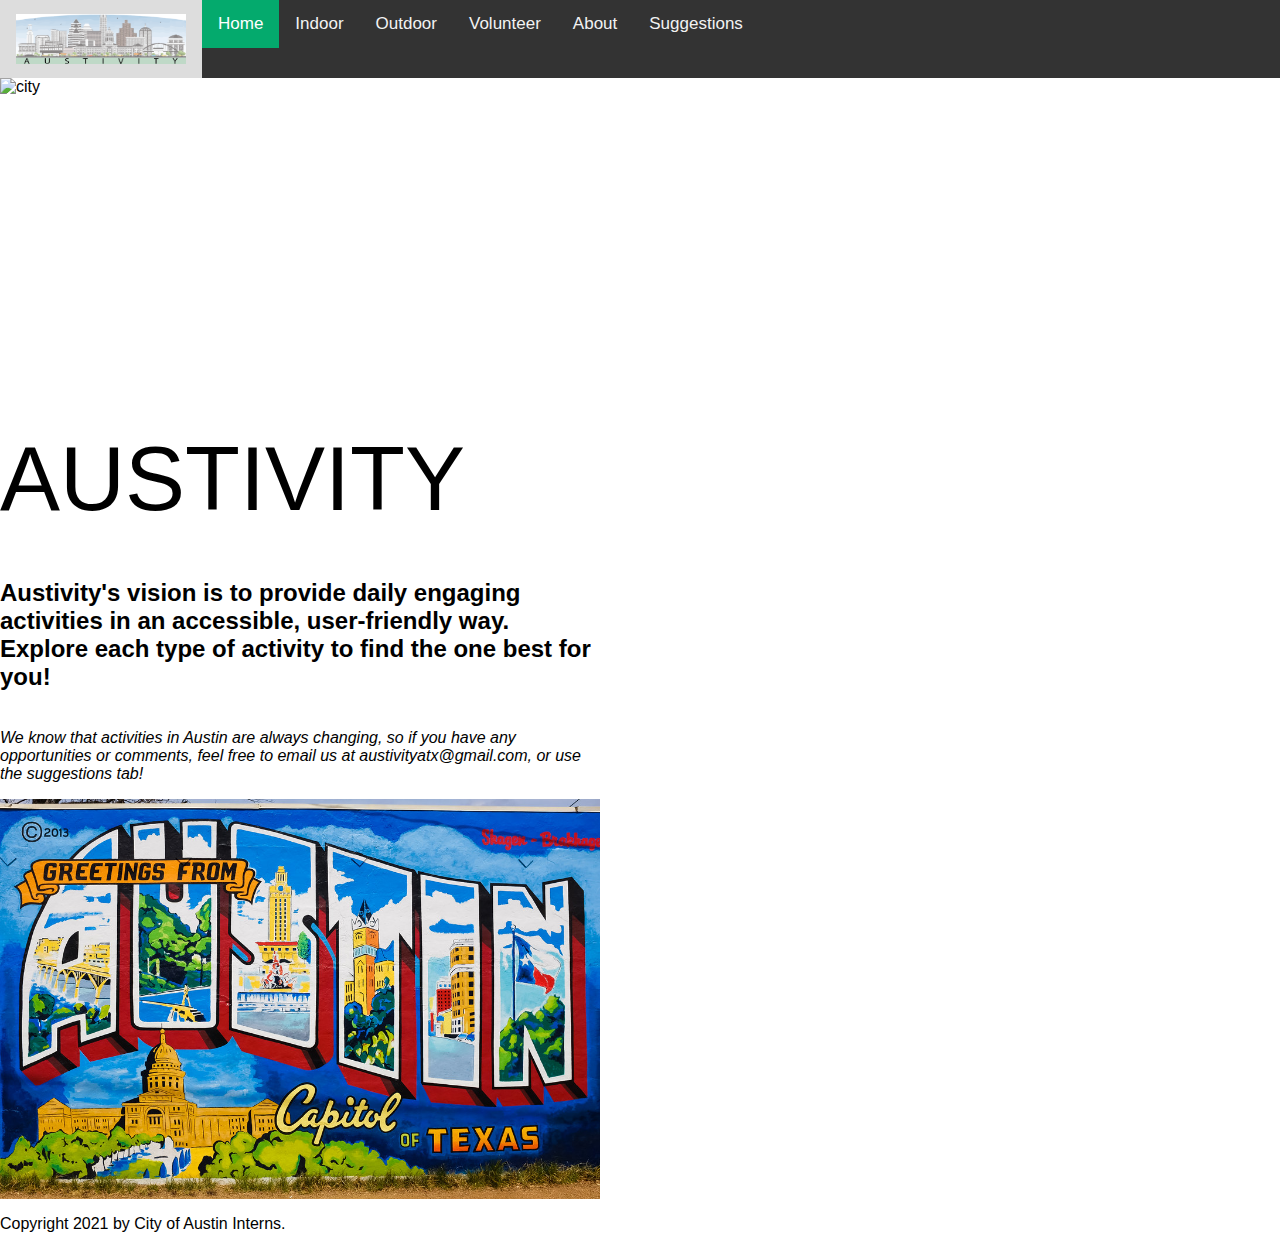
==== index.html @ f4ac5527 "Update index.html" ====
<!DOCTYPE html>
<html>
<head>
<meta charset="UTF-8">
<meta name="viewport" content="width=device-width, initial-scale=1">
<link rel="stylesheet" href="https://www.w3schools.com/w3css/3/w3.css">
<title>Austivity</title>
<style>
body {
  margin: 0;
  font-family: Arial, Helvetica, sans-serif;
}

.topnav {
  overflow: hidden;
  background-color: #333;
}
  

img {
  display: block;
  margin-left: auto;
  margin-right: auto;
}

.topnav a {
  float: left;
  display: block;
  color: #f2f2f2;
  text-align: center;
  padding: 14px 16px;
  text-decoration: none;
  font-size: 17px;
}

.topnav a:hover {
  background-color: #ddd;
  color: black;
}

.topnav a.active {
  background-color: #04AA6D;
  color: white;
}

.topnav .icon {
  display: none;
}

@media screen and (max-width: 600px) {
  .topnav a:not(:first-child) {display: none;}
  .topnav a.icon {
    float: right;
    display: block;
  }
}

@media screen and (max-width: 600px) {
  .topnav.responsive {position: relative;}
  .topnav.responsive .icon {
    position: absolute;
    right: 0;
    top: 0;
  }
  .topnav.responsive a {
    float: none;
    display: block;
    text-align: left;
  }
}
</style>
  </head>
<body>
    
<div class="topnav" id="myTopnav">
  <!img class="logo-img" src="logo.png" width="130" height="130" ALT="align box">
    <!nav>
  <a href="index.html">
    <img class="img-responsive2" src="logo.png" width="170" height="50" alt="Austivity">
  </a>
  <a href="#home" class="active">Home</a>
  <a href="/austivity.github.io/indoor.html">Indoor</a>
  <a href="/austivity.github.io/outdoor.html">Outdoor</a>
  <a href="/austivity.github.io/volunteer.html">Volunteer</a>
  <a href="/austivity.github.io/AboutUs.html">About</a>
  <a href="https://docs.google.com/forms/d/e/1FAIpQLSf5n_QkH8Ctv1Bi9bSmT6envfAFa6dE_iMMKRIg3lrt011pfw/viewform?usp=sf_link" target="_blank" rel="noopener noreferrer">Suggestions</a>
  <a href="javascript:void(0);" class="icon" onclick="myFunction()">
    <i class="fa fa-bars"></i>
  </a>
      <!/nav>
</div>
    
<section>
  <!"width:65%" "height=100%">
  <img class="cityview" src="cityview.jpg" alt="city" style="width:100%;min-height:350px;max-height:600px;">
  <img class="cityview" src="cityview2.jpg" alt="city" style="width:100%;min-height:350px;max-height:600px;">
  <img class="cityview" src="city1.jpg" alt="city" style="width:100%;min-height:350px;max-height:600px;">
  <img class="cityview" src="city2.jpg" alt="city" style="width:100%;min-height:350px;max-height:600px;">
  
  <!img class="cityview" src="cityview.jpg" style="width:65%" class="center">
  <!img class="cityview" src="cityview2.jpg" style="width:65%" class="center">
  <!img class="cityview" src="city1.jpg" style="width:65%" class="center">
  <!img class="cityview" src="city2.jpg" style="width:65%" class="center">
  
  <div class="w3-display-middle w3-center">
    <span class="w3-text-white" style="font-size:90px">AUSTIVITY</span>
  </div>
</section>
  
<section class="w3-container w3-center w3-content" style="max-width:600px">
    <h2 class="w3-wide"><br>Austivity's vision is to provide daily engaging activities in an accessible, user-friendly way. Explore each type of activity to find the one best for you!</h2>
    <p class="w3-opacity"><i><br>We know that activities in Austin are always changing, so if you have any opportunities or comments, feel free to email us at austivityatx@gmail.com, or use the suggestions tab!</i></p>
    <img src="AustinMural.jpeg" alt="AustinMural" style="width:100%">    
    <!--p class="w3-justify">Here as well</p-->
</section>
<!--section class="w3-container w3-content w3-center" style="max-width:600px">
    <p class="w3-justify">Also here</p>
</section>
<footer class="w3-container w3-padding-64 w3-center w3-black w3-large">
    <p class="w3-medium">
        Powered by <a href="https://www.w3schools.com/w3css/default.asp" target="_blank">w3.css</a>
    </p>
</footer-->
  <footer class="w3-center w3-black w3-padding-16">
  <!--p>Powered by <a href="https://www.w3schools.com/w3css/default.asp" title="W3.CSS" target="_blank">w3.css</a></p-->
  <p>Copyright 2021 by City of Austin Interns.</p>
</footer>
<script>
    var myIndex = 0;
    carousel();

    function carousel() {
        var i;
        var x = document.getElementsByClassName("cityview");
        for (i = 0; i < x.length; i++) {
        x[i].style.display = "none";
    }
    myIndex++;
    if (myIndex > x.length) {myIndex = 1}
    x[myIndex-1].style.display = "block";
    setTimeout(carousel, 3000);
}
</script>

</body>
</html>
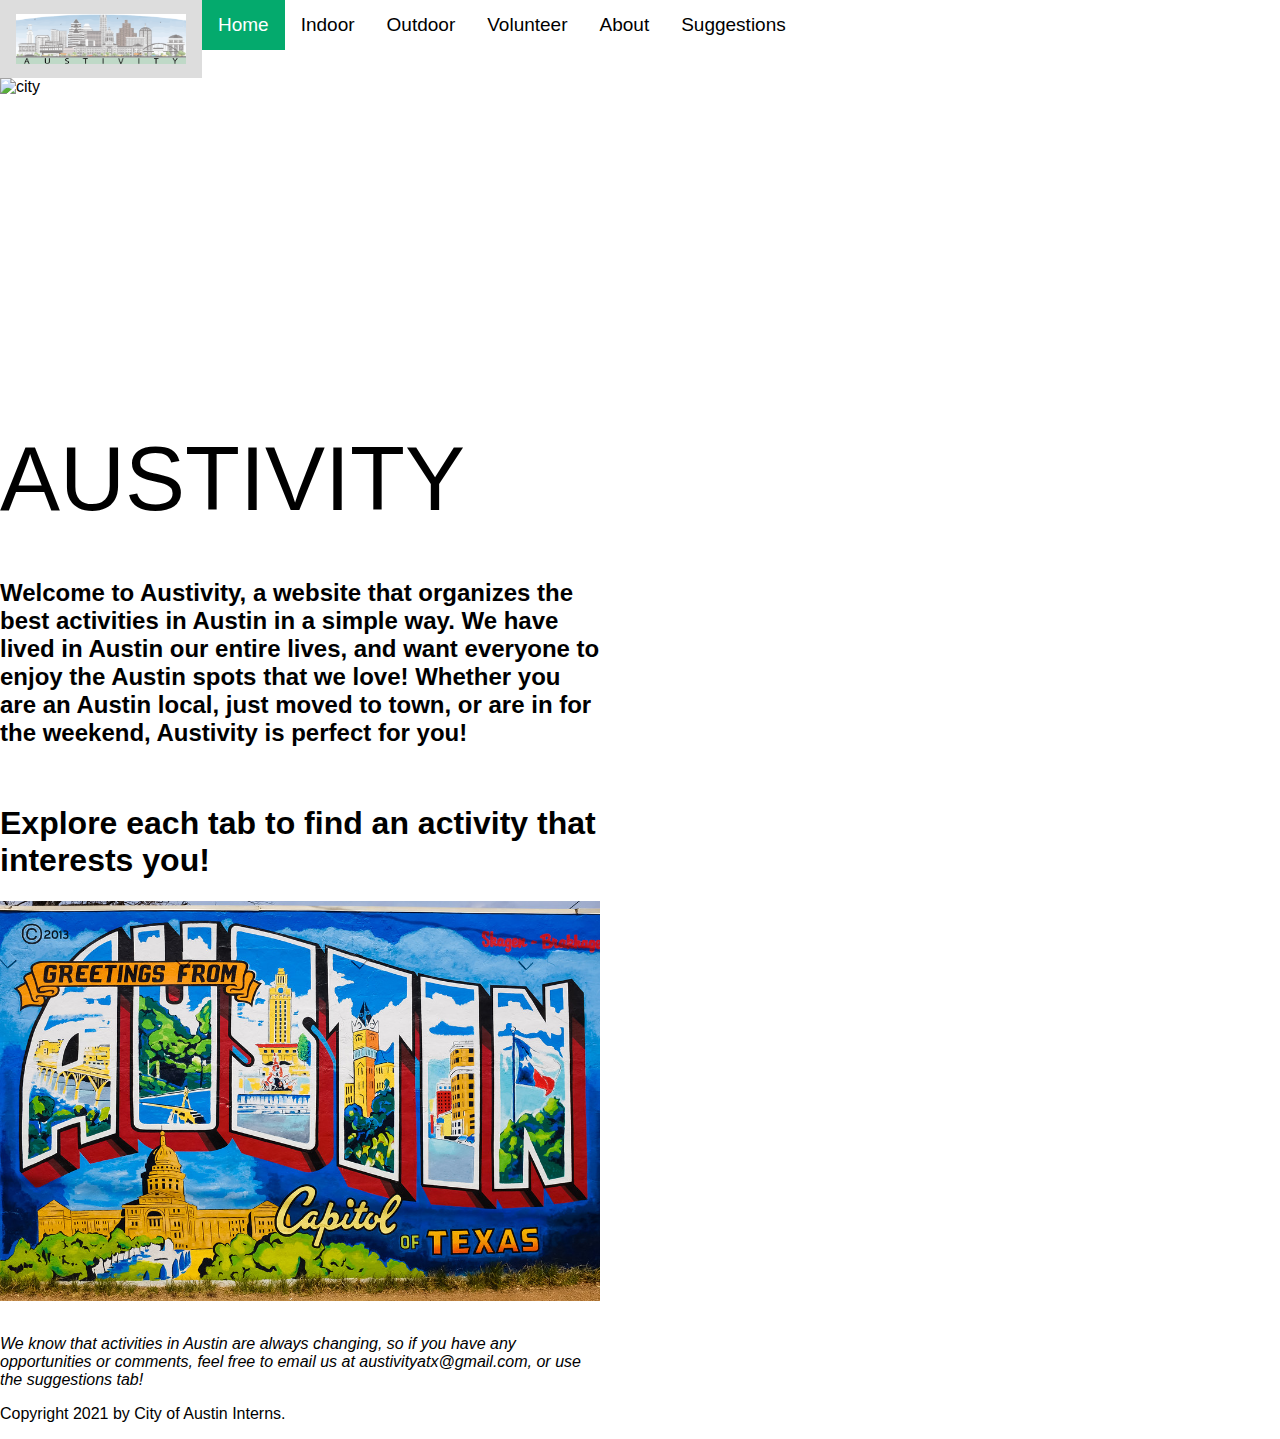
==== commit 91e346de: "Create index.html" ====
--- a/index.html
+++ b/index.html
@@ -13,7 +13,7 @@
 
 .topnav {
   overflow: hidden;
-  background-color: #333;
+  background-color: #ffffff;
 }
   
 
@@ -26,11 +26,11 @@
 .topnav a {
   float: left;
   display: block;
-  color: #f2f2f2;
+  color: #000000;
   text-align: center;
   padding: 14px 16px;
   text-decoration: none;
-  font-size: 17px;
+  font-size: 19px;
 }
 
 .topnav a:hover {
@@ -108,10 +108,11 @@
 </section>
   
 <section class="w3-container w3-center w3-content" style="max-width:600px">
-    <h2 class="w3-wide"><br>Austivity's vision is to provide daily engaging activities in an accessible, user-friendly way. Explore each type of activity to find the one best for you!</h2>
-    <p class="w3-opacity"><i><br>We know that activities in Austin are always changing, so if you have any opportunities or comments, feel free to email us at austivityatx@gmail.com, or use the suggestions tab!</i></p>
-    <img src="AustinMural.jpeg" alt="AustinMural" style="width:100%">    
-    <!--p class="w3-justify">Here as well</p-->
+    <h2 class="w3-wide"><br>Welcome to Austivity, a website that organizes the best activities in Austin in a simple way. We have lived in Austin our entire lives, and want everyone to enjoy the Austin spots that we love! Whether you are an Austin local, just moved to town, or are in for the weekend, Austivity is perfect for you!</h2>
+  <h1 class="w3-wide"><br>Explore each tab to find an activity that interests you!</h1>
+    <img src="AustinMural.jpeg" alt="AustinMural" style="width:100%">
+    <p class="w3-opacity"><i><br>We know that activities in Austin are always changing, so if you have any opportunities or comments, feel free to email us at austivityatx@gmail.com, or use the suggestions tab!</i></p>    
+  <!--p class="w3-justify">Here as well</p-->
 </section>
 <!--section class="w3-container w3-content w3-center" style="max-width:600px">
     <p class="w3-justify">Also here</p>
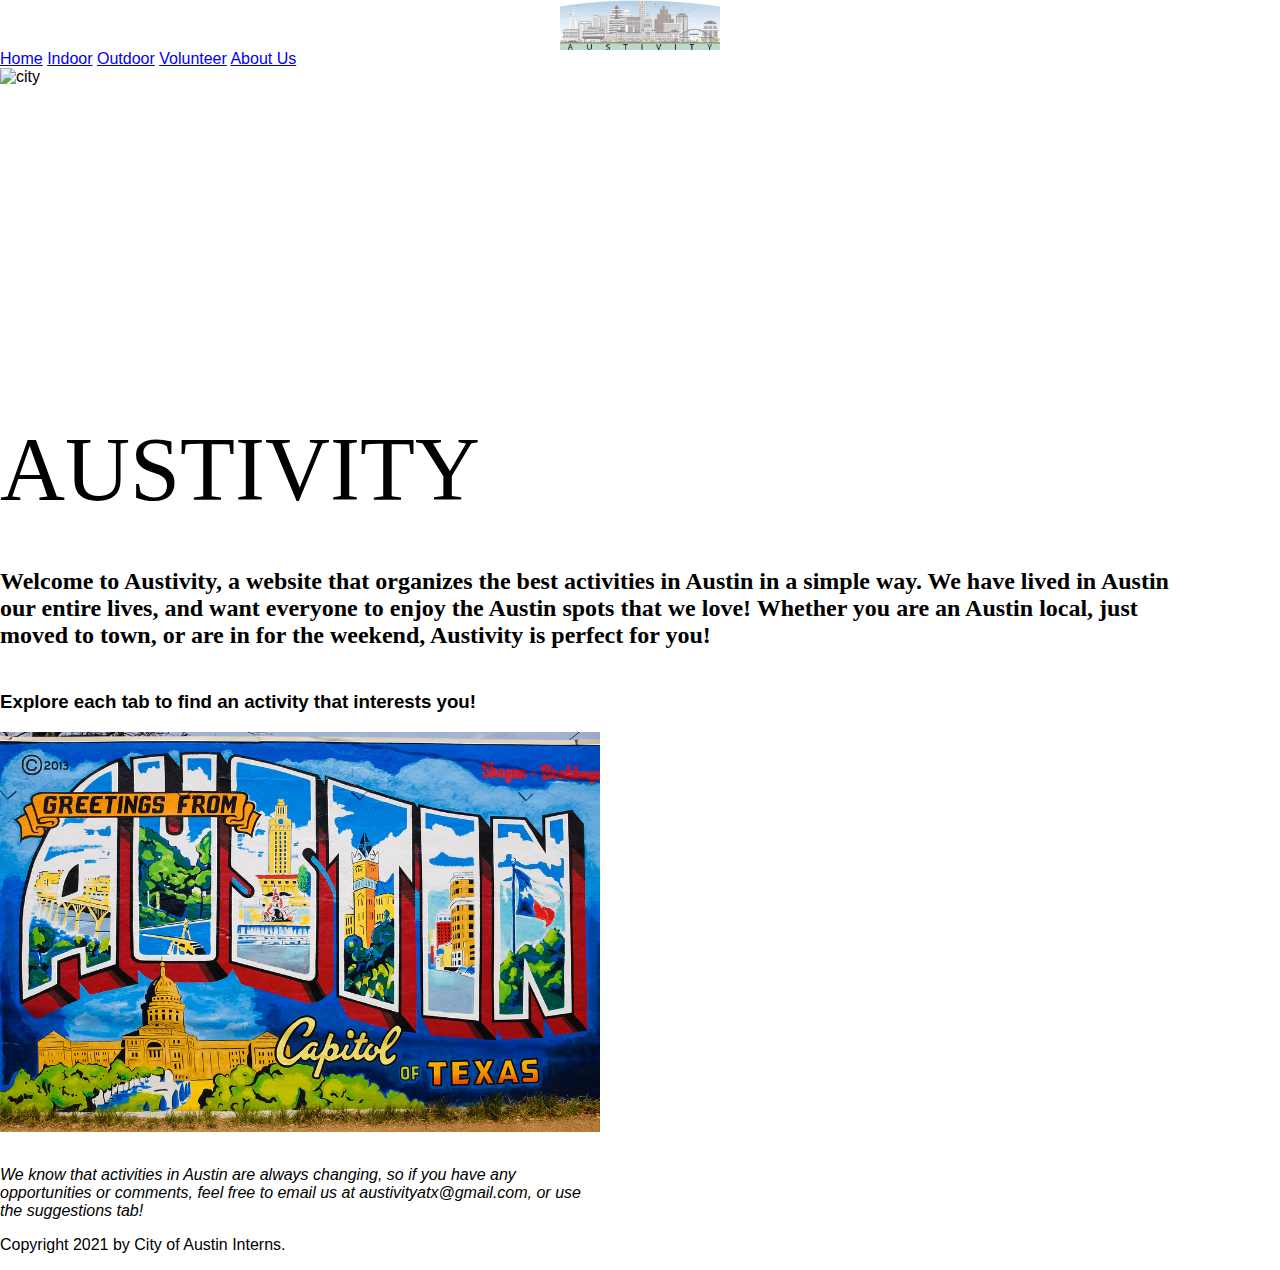
==== commit 1d66781a: "Update index.html" ====
--- a/index.html
+++ b/index.html
@@ -8,7 +8,7 @@
 <style>
 body {
   margin: 0;
-  font-family: Arial, Helvetica, sans-serif;
+  font-family: Arial, Helvetica, sans-serif, Tahoma;
 }
 
 .topnav {
@@ -39,7 +39,7 @@
 }
 
 .topnav a.active {
-  background-color: #04AA6D;
+  background-color: #cce6ff;
   color: white;
 }
 
@@ -51,7 +51,7 @@
   .topnav a:not(:first-child) {display: none;}
   .topnav a.icon {
     float: right;
-    display: block;
+    display: block; 
   }
 }
 
@@ -72,7 +72,23 @@
   </head>
 <body>
     
-<div class="topnav" id="myTopnav">
+  <div class="w3-top">
+    <div class="w3-bar w3-white w3-wide w3-padding w3-card">
+    <a href="index.html" class="w3-bar-item w3-button">
+      <img class="img-responsive2" src="logo.png" width="160" height="50" alt="Austivity">
+    </a>
+    <!-- Right-sided navbar links. Hide them on small screens -->
+    <div class="w3-right w3-hide-small">
+      <a href="#home" class="w3-bar-item w3-button">Home</a>
+      <a href="/austivity.github.io/indoor.html" class="w3-bar-item w3-button">Indoor</a>
+      <a href="/austivity.github.io/outdoor.html" class="w3-bar-item w3-button">Outdoor</a>
+      <a href="/austivity.github.io/volunteer.html" class="w3-bar-item w3-button">Volunteer</a>
+      <a href="/austivity.github.io/AboutUs.html" class="w3-bar-item w3-button">About Us</a>
+    </div>
+  </div>
+</div>
+  
+<!--div class="topnav" id="myTopnav">
   <!img class="logo-img" src="logo.png" width="130" height="130" ALT="align box">
     <!nav>
   <a href="index.html">
@@ -82,20 +98,20 @@
   <a href="/austivity.github.io/indoor.html">Indoor</a>
   <a href="/austivity.github.io/outdoor.html">Outdoor</a>
   <a href="/austivity.github.io/volunteer.html">Volunteer</a>
-  <a href="/austivity.github.io/AboutUs.html">About</a>
+  <a href="/austivity.github.io/AboutUs.html">About Us</a>
   <a href="https://docs.google.com/forms/d/e/1FAIpQLSf5n_QkH8Ctv1Bi9bSmT6envfAFa6dE_iMMKRIg3lrt011pfw/viewform?usp=sf_link" target="_blank" rel="noopener noreferrer">Suggestions</a>
   <a href="javascript:void(0);" class="icon" onclick="myFunction()">
     <i class="fa fa-bars"></i>
   </a>
       <!/nav>
-</div>
+</div-->
     
 <section>
   <!"width:65%" "height=100%">
   <img class="cityview" src="cityview.jpg" alt="city" style="width:100%;min-height:350px;max-height:600px;">
-  <img class="cityview" src="cityview2.jpg" alt="city" style="width:100%;min-height:350px;max-height:600px;">
-  <img class="cityview" src="city1.jpg" alt="city" style="width:100%;min-height:350px;max-height:600px;">
-  <img class="cityview" src="city2.jpg" alt="city" style="width:100%;min-height:350px;max-height:600px;">
+  <img class="cityview" src="indoor1.jpg" alt="city" style="width:100%;min-height:350px;max-height:600px;">
+  <img class="cityview" src="Bartonsprings1.jpeg" alt="city" style="width:100%;min-height:350px;max-height:600px;">
+  <img class="cityview" src="MBPic.jpeg" alt="city" style="width:100%;min-height:350px;max-height:600px;">
   
   <!img class="cityview" src="cityview.jpg" style="width:65%" class="center">
   <!img class="cityview" src="cityview2.jpg" style="width:65%" class="center">
@@ -103,16 +119,17 @@
   <!img class="cityview" src="city2.jpg" style="width:65%" class="center">
   
   <div class="w3-display-middle w3-center">
-    <span class="w3-text-white" style="font-size:90px">AUSTIVITY</span>
+    <span class="w3-text-white" style="font-family: georgia, serif; font-size:90px">AUSTIVITY</span>
   </div>
 </section>
   
-<section class="w3-container w3-center w3-content" style="max-width:600px">
+<section class="w3-container w3-center w3-content" style="max-width:1200px; font-family:Tahoma;">
     <h2 class="w3-wide"><br>Welcome to Austivity, a website that organizes the best activities in Austin in a simple way. We have lived in Austin our entire lives, and want everyone to enjoy the Austin spots that we love! Whether you are an Austin local, just moved to town, or are in for the weekend, Austivity is perfect for you!</h2>
-  <h1 class="w3-wide"><br>Explore each tab to find an activity that interests you!</h1>
+  </section>
+  <section class="w3-container w3-center w3-content" style="max-width:600px">
+  <h3 class="w3-wide"><br>Explore each tab to find an activity that interests you!</h3>
     <img src="AustinMural.jpeg" alt="AustinMural" style="width:100%">
     <p class="w3-opacity"><i><br>We know that activities in Austin are always changing, so if you have any opportunities or comments, feel free to email us at austivityatx@gmail.com, or use the suggestions tab!</i></p>    
-  <!--p class="w3-justify">Here as well</p-->
 </section>
 <!--section class="w3-container w3-content w3-center" style="max-width:600px">
     <p class="w3-justify">Also here</p>
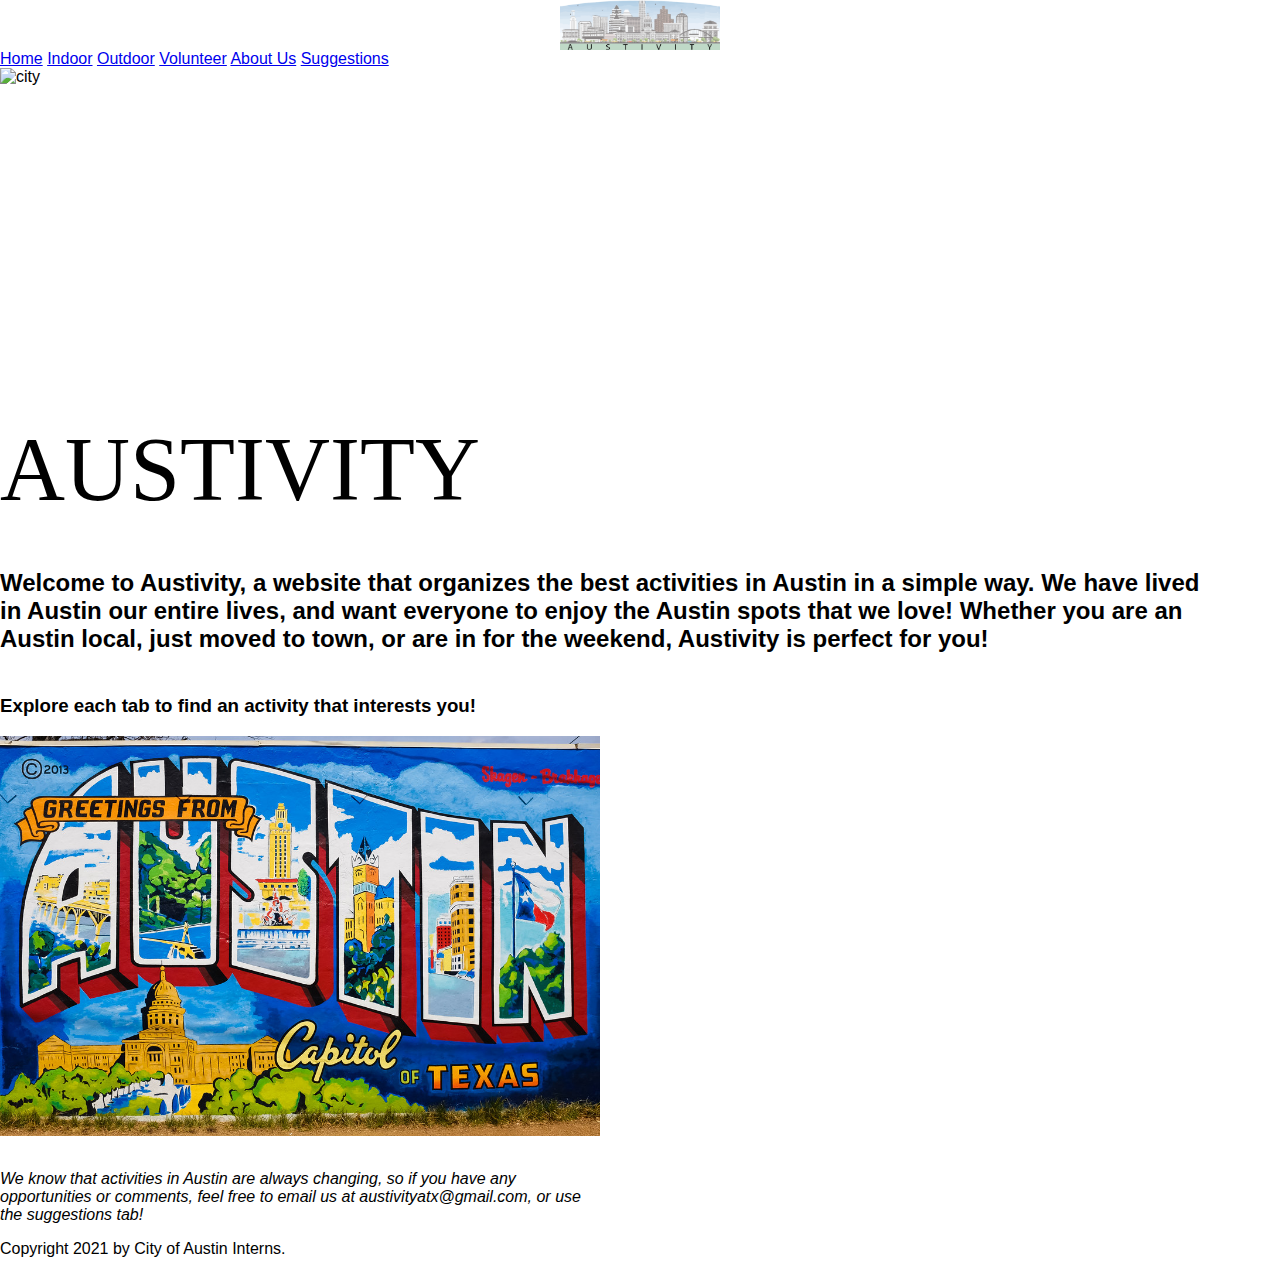
==== commit e11c428b: "Update index.html" ====
--- a/index.html
+++ b/index.html
@@ -8,7 +8,7 @@
 <style>
 body {
   margin: 0;
-  font-family: Arial, Helvetica, sans-serif, Tahoma;
+  font-family: Arial, Helvetica, sans-serif;
 }
 
 .topnav {
@@ -84,6 +84,8 @@
       <a href="/austivity.github.io/outdoor.html" class="w3-bar-item w3-button">Outdoor</a>
       <a href="/austivity.github.io/volunteer.html" class="w3-bar-item w3-button">Volunteer</a>
       <a href="/austivity.github.io/AboutUs.html" class="w3-bar-item w3-button">About Us</a>
+      <a href="https://docs.google.com/forms/d/e/1FAIpQLSf5n_QkH8Ctv1Bi9bSmT6envfAFa6dE_iMMKRIg3lrt011pfw/viewform?usp=sf_link" target="_blank" rel="noopener noreferrer">Suggestions</a>
+
     </div>
   </div>
 </div>
@@ -123,8 +125,8 @@
   </div>
 </section>
   
-<section class="w3-container w3-center w3-content" style="max-width:1200px; font-family:Tahoma;">
-    <h2 class="w3-wide"><br>Welcome to Austivity, a website that organizes the best activities in Austin in a simple way. We have lived in Austin our entire lives, and want everyone to enjoy the Austin spots that we love! Whether you are an Austin local, just moved to town, or are in for the weekend, Austivity is perfect for you!</h2>
+<section class="w3-container w3-center w3-content" style="max-width:1200px">
+    <h2 class="w3-wide" style="font-family:Tahoma, sans-serif";><br>Welcome to Austivity, a website that organizes the best activities in Austin in a simple way. We have lived in Austin our entire lives, and want everyone to enjoy the Austin spots that we love! Whether you are an Austin local, just moved to town, or are in for the weekend, Austivity is perfect for you!</h2>
   </section>
   <section class="w3-container w3-center w3-content" style="max-width:600px">
   <h3 class="w3-wide"><br>Explore each tab to find an activity that interests you!</h3>
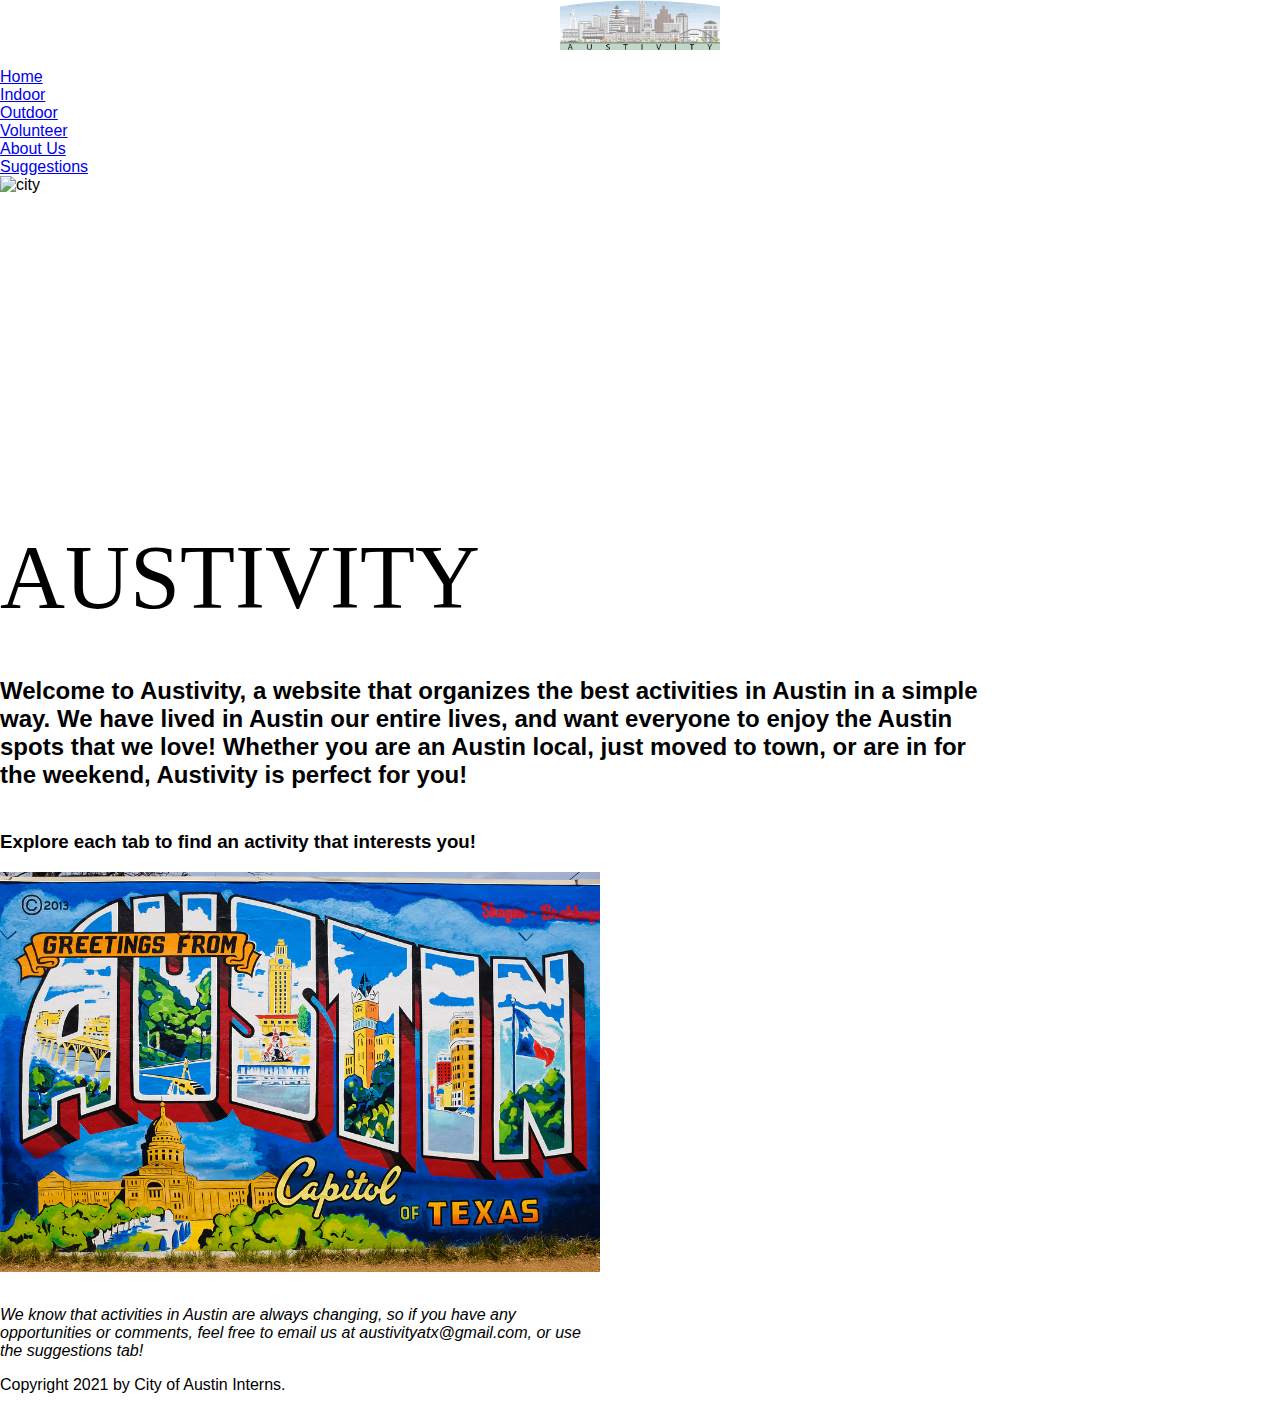
==== commit 662f0d09: "Update index.html" ====
--- a/index.html
+++ b/index.html
@@ -5,10 +5,14 @@
 <meta name="viewport" content="width=device-width, initial-scale=1">
 <link rel="stylesheet" href="https://www.w3schools.com/w3css/3/w3.css">
 <title>Austivity</title>
+<link rel="apple-touch-icon" sizes="180x180" href="/apple-touch-icon.png">
+<link rel="icon" type="image/png" sizes="32x32" href="/favicon-32x32.png">
+<link rel="icon" type="image/png" sizes="16x16" href="/favicon-16x16.png">
+<link rel="manifest" href="/site.webmanifest">
 <style>
 body {
   margin: 0;
-  font-family: Arial, Helvetica, sans-serif;
+  font-family: Arial, Helvetica, Verdana, Trebuchet MS, sans-serif;
 }
 
 .topnav {
@@ -79,37 +83,18 @@
     </a>
     <!-- Right-sided navbar links. Hide them on small screens -->
     <div class="w3-right w3-hide-small">
-      <a href="#home" class="w3-bar-item w3-button">Home</a>
-      <a href="/austivity.github.io/indoor.html" class="w3-bar-item w3-button">Indoor</a>
-      <a href="/austivity.github.io/outdoor.html" class="w3-bar-item w3-button">Outdoor</a>
-      <a href="/austivity.github.io/volunteer.html" class="w3-bar-item w3-button">Volunteer</a>
-      <a href="/austivity.github.io/AboutUs.html" class="w3-bar-item w3-button">About Us</a>
-      <a href="https://docs.google.com/forms/d/e/1FAIpQLSf5n_QkH8Ctv1Bi9bSmT6envfAFa6dE_iMMKRIg3lrt011pfw/viewform?usp=sf_link" target="_blank" rel="noopener noreferrer">Suggestions</a>
+      <a href="/austivity.github.io/index.html" class="w3-bar-item w3-button"><br>Home</a>
+      <a href="/austivity.github.io/indoor.html" class="w3-bar-item w3-button"><br>Indoor</a>
+      <a href="/austivity.github.io/outdoor.html" class="w3-bar-item w3-button"><br>Outdoor</a>
+      <a href="/austivity.github.io/volunteer.html" class="w3-bar-item w3-button"><br>Volunteer</a>
+      <a href="/austivity.github.io/AboutUs.html" class="w3-bar-item w3-button"><br>About Us</a>
+      <a href="https://docs.google.com/forms/d/e/1FAIpQLSf5n_QkH8Ctv1Bi9bSmT6envfAFa6dE_iMMKRIg3lrt011pfw/viewform?usp=sf_link" target="_blank" rel="noopener noreferrer" class="w3-bar-item w3-button"><br>Suggestions</a>
 
     </div>
   </div>
 </div>
   
-<!--div class="topnav" id="myTopnav">
-  <!img class="logo-img" src="logo.png" width="130" height="130" ALT="align box">
-    <!nav>
-  <a href="index.html">
-    <img class="img-responsive2" src="logo.png" width="170" height="50" alt="Austivity">
-  </a>
-  <a href="#home" class="active">Home</a>
-  <a href="/austivity.github.io/indoor.html">Indoor</a>
-  <a href="/austivity.github.io/outdoor.html">Outdoor</a>
-  <a href="/austivity.github.io/volunteer.html">Volunteer</a>
-  <a href="/austivity.github.io/AboutUs.html">About Us</a>
-  <a href="https://docs.google.com/forms/d/e/1FAIpQLSf5n_QkH8Ctv1Bi9bSmT6envfAFa6dE_iMMKRIg3lrt011pfw/viewform?usp=sf_link" target="_blank" rel="noopener noreferrer">Suggestions</a>
-  <a href="javascript:void(0);" class="icon" onclick="myFunction()">
-    <i class="fa fa-bars"></i>
-  </a>
-      <!/nav>
-</div-->
-    
 <section>
-  <!"width:65%" "height=100%">
   <img class="cityview" src="cityview.jpg" alt="city" style="width:100%;min-height:350px;max-height:600px;">
   <img class="cityview" src="indoor1.jpg" alt="city" style="width:100%;min-height:350px;max-height:600px;">
   <img class="cityview" src="Bartonsprings1.jpeg" alt="city" style="width:100%;min-height:350px;max-height:600px;">
@@ -125,24 +110,16 @@
   </div>
 </section>
   
-<section class="w3-container w3-center w3-content" style="max-width:1200px">
-    <h2 class="w3-wide" style="font-family:Tahoma, sans-serif";><br>Welcome to Austivity, a website that organizes the best activities in Austin in a simple way. We have lived in Austin our entire lives, and want everyone to enjoy the Austin spots that we love! Whether you are an Austin local, just moved to town, or are in for the weekend, Austivity is perfect for you!</h2>
+<section class="w3-container w3-center w3-content" style="max-width:1000px">
+    <h2 class="w3-small"><br>Welcome to Austivity, a website that organizes the best activities in Austin in a simple way. We have lived in Austin our entire lives, and want everyone to enjoy the Austin spots that we love! Whether you are an Austin local, just moved to town, or are in for the weekend, Austivity is perfect for you!</h2>
   </section>
   <section class="w3-container w3-center w3-content" style="max-width:600px">
-  <h3 class="w3-wide"><br>Explore each tab to find an activity that interests you!</h3>
+  <h3><br>Explore each tab to find an activity that interests you!</h3>
     <img src="AustinMural.jpeg" alt="AustinMural" style="width:100%">
     <p class="w3-opacity"><i><br>We know that activities in Austin are always changing, so if you have any opportunities or comments, feel free to email us at austivityatx@gmail.com, or use the suggestions tab!</i></p>    
 </section>
-<!--section class="w3-container w3-content w3-center" style="max-width:600px">
-    <p class="w3-justify">Also here</p>
-</section>
-<footer class="w3-container w3-padding-64 w3-center w3-black w3-large">
-    <p class="w3-medium">
-        Powered by <a href="https://www.w3schools.com/w3css/default.asp" target="_blank">w3.css</a>
-    </p>
-</footer-->
+
   <footer class="w3-center w3-black w3-padding-16">
-  <!--p>Powered by <a href="https://www.w3schools.com/w3css/default.asp" title="W3.CSS" target="_blank">w3.css</a></p-->
   <p>Copyright 2021 by City of Austin Interns.</p>
 </footer>
 <script>
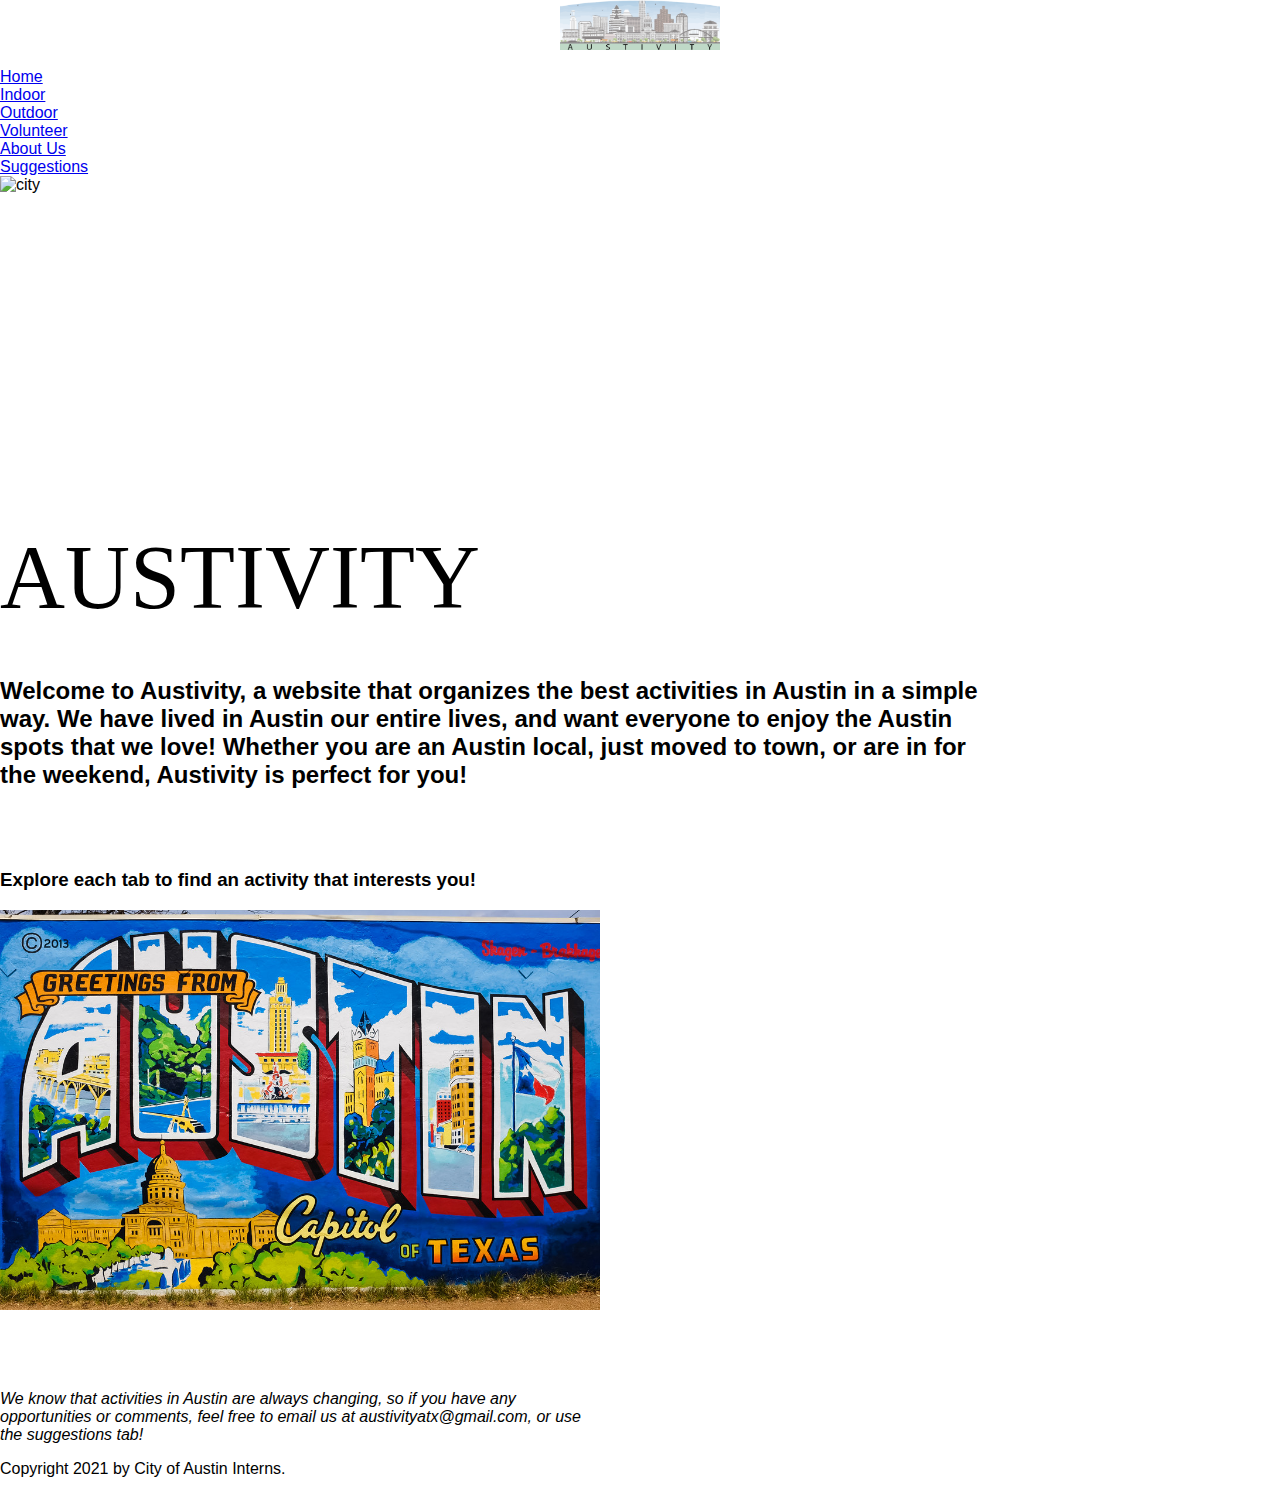
==== commit b35264ef: "Update index.html" ====
--- a/index.html
+++ b/index.html
@@ -89,21 +89,19 @@
       <a href="/austivity.github.io/volunteer.html" class="w3-bar-item w3-button"><br>Volunteer</a>
       <a href="/austivity.github.io/AboutUs.html" class="w3-bar-item w3-button"><br>About Us</a>
       <a href="https://docs.google.com/forms/d/e/1FAIpQLSf5n_QkH8Ctv1Bi9bSmT6envfAFa6dE_iMMKRIg3lrt011pfw/viewform?usp=sf_link" target="_blank" rel="noopener noreferrer" class="w3-bar-item w3-button"><br>Suggestions</a>
-
     </div>
   </div>
 </div>
   
 <section>
   <img class="cityview" src="cityview.jpg" alt="city" style="width:100%;min-height:350px;max-height:600px;">
+  <img class="cityview" src="atx.jpg" alt="city" style="width:100%;min-height:350px;max-height:600px;">
+  <img class="cityview" src="atx2.jpg" alt="city" style="width:100%;min-height:350px;max-height:600px;">
+  <img class="cityview" src="ut.png" alt="city" style="width:100%;min-height:350px;max-height:600px;">
   <img class="cityview" src="indoor1.jpg" alt="city" style="width:100%;min-height:350px;max-height:600px;">
   <img class="cityview" src="Bartonsprings1.jpeg" alt="city" style="width:100%;min-height:350px;max-height:600px;">
   <img class="cityview" src="MBPic.jpeg" alt="city" style="width:100%;min-height:350px;max-height:600px;">
-  
-  <!img class="cityview" src="cityview.jpg" style="width:65%" class="center">
-  <!img class="cityview" src="cityview2.jpg" style="width:65%" class="center">
-  <!img class="cityview" src="city1.jpg" style="width:65%" class="center">
-  <!img class="cityview" src="city2.jpg" style="width:65%" class="center">
+
   
   <div class="w3-display-middle w3-center">
     <span class="w3-text-white" style="font-family: georgia, serif; font-size:90px">AUSTIVITY</span>
@@ -111,12 +109,14 @@
 </section>
   
 <section class="w3-container w3-center w3-content" style="max-width:1000px">
-    <h2 class="w3-small"><br>Welcome to Austivity, a website that organizes the best activities in Austin in a simple way. We have lived in Austin our entire lives, and want everyone to enjoy the Austin spots that we love! Whether you are an Austin local, just moved to town, or are in for the weekend, Austivity is perfect for you!</h2>
+    <h2><br>Welcome to Austivity, a website that organizes the best activities in Austin in a simple way. We have lived in Austin our entire lives, and want everyone to enjoy the Austin spots that we love! Whether you are an Austin local, just moved to town, or are in for the weekend, Austivity is perfect for you!</h2>
   </section>
   <section class="w3-container w3-center w3-content" style="max-width:600px">
-  <h3><br>Explore each tab to find an activity that interests you!</h3>
+    <h1><br>    </h1>
+  <h3>Explore each tab to find an activity that interests you!</h3>
     <img src="AustinMural.jpeg" alt="AustinMural" style="width:100%">
-    <p class="w3-opacity"><i><br>We know that activities in Austin are always changing, so if you have any opportunities or comments, feel free to email us at austivityatx@gmail.com, or use the suggestions tab!</i></p>    
+    <h1><br>    </h1>
+    <p class="w3-opacity"><i>We know that activities in Austin are always changing, so if you have any opportunities or comments, feel free to email us at austivityatx@gmail.com, or use the suggestions tab!</i></p>    
 </section>
 
   <footer class="w3-center w3-black w3-padding-16">
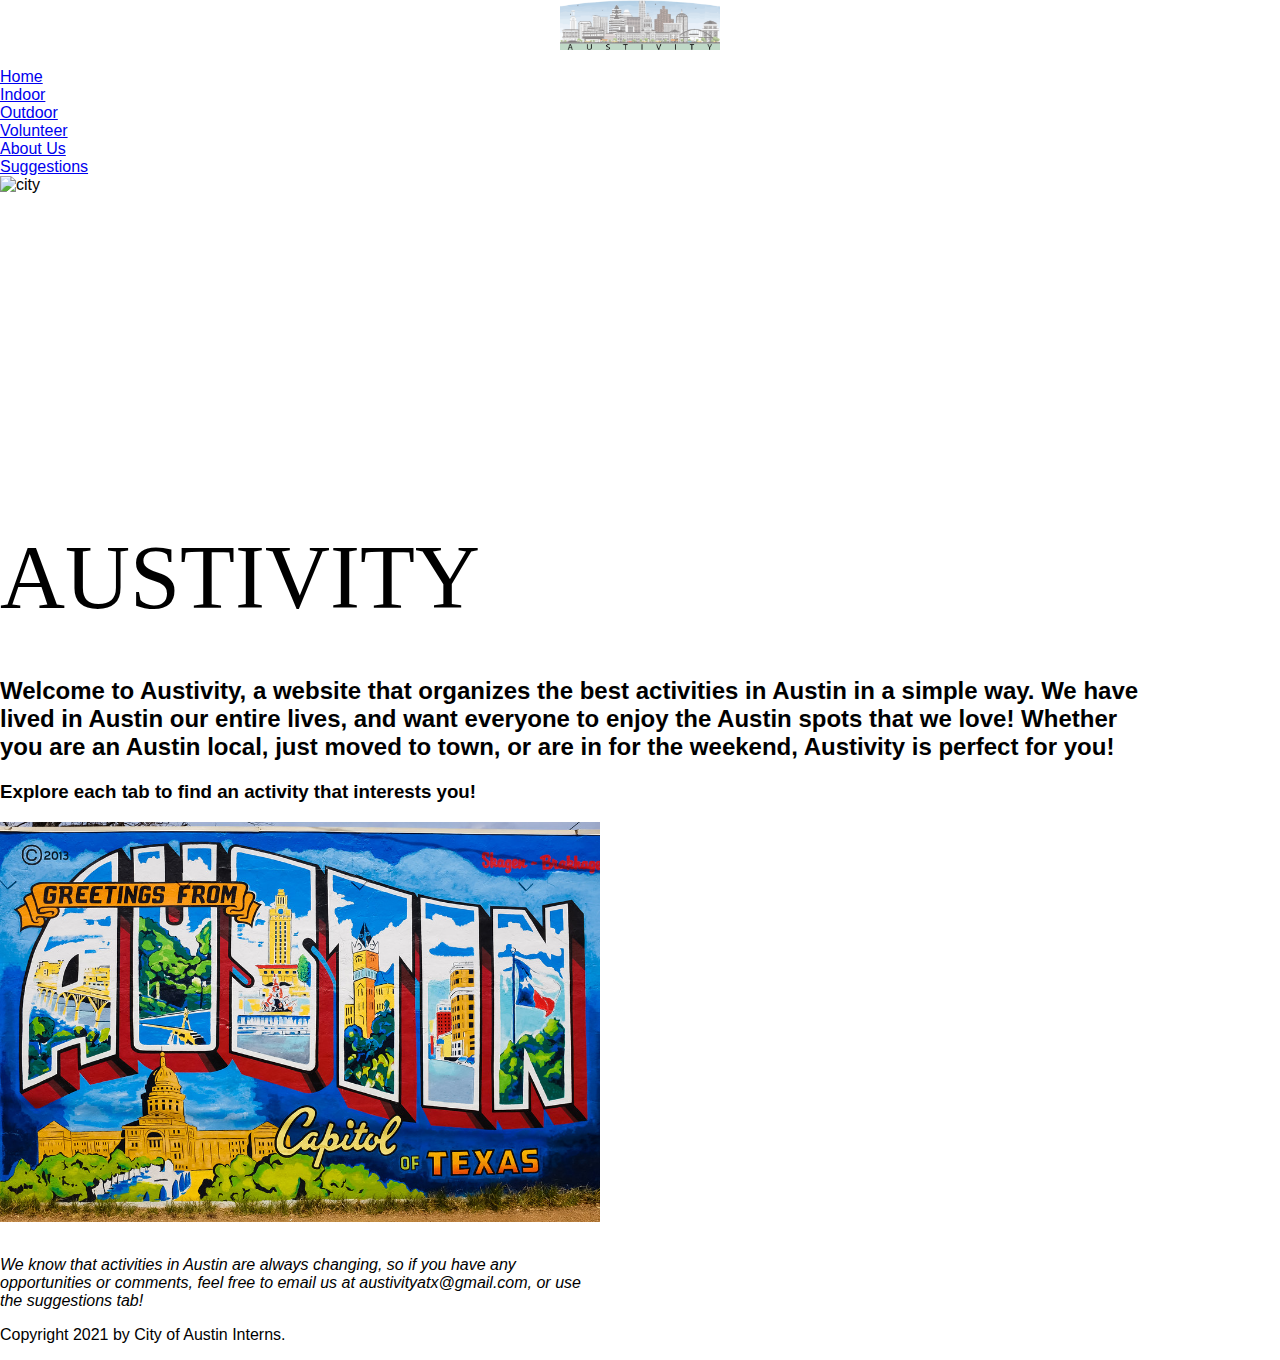
==== commit f3722393: "Update index.html" ====
--- a/index.html
+++ b/index.html
@@ -95,28 +95,25 @@
   
 <section>
   <img class="cityview" src="cityview.jpg" alt="city" style="width:100%;min-height:350px;max-height:600px;">
+  <img class="cityview" src="indoor1.jpg" alt="city" style="width:100%;min-height:350px;max-height:600px;">
+  <img class="cityview" src="MBPic.jpeg" alt="city" style="width:100%;min-height:350px;max-height:600px;">
   <img class="cityview" src="atx.jpg" alt="city" style="width:100%;min-height:350px;max-height:600px;">
   <img class="cityview" src="atx2.jpg" alt="city" style="width:100%;min-height:350px;max-height:600px;">
-  <img class="cityview" src="ut.png" alt="city" style="width:100%;min-height:350px;max-height:600px;">
-  <img class="cityview" src="indoor1.jpg" alt="city" style="width:100%;min-height:350px;max-height:600px;">
+  <img class="cityview" src="UT.png" alt="city" style="width:100%;min-height:350px;max-height:600px;">
   <img class="cityview" src="Bartonsprings1.jpeg" alt="city" style="width:100%;min-height:350px;max-height:600px;">
-  <img class="cityview" src="MBPic.jpeg" alt="city" style="width:100%;min-height:350px;max-height:600px;">
-
   
   <div class="w3-display-middle w3-center">
     <span class="w3-text-white" style="font-family: georgia, serif; font-size:90px">AUSTIVITY</span>
   </div>
 </section>
   
-<section class="w3-container w3-center w3-content" style="max-width:1000px">
+<section class="w3-container w3-center w3-content" style="max-width:1150px">
     <h2><br>Welcome to Austivity, a website that organizes the best activities in Austin in a simple way. We have lived in Austin our entire lives, and want everyone to enjoy the Austin spots that we love! Whether you are an Austin local, just moved to town, or are in for the weekend, Austivity is perfect for you!</h2>
   </section>
   <section class="w3-container w3-center w3-content" style="max-width:600px">
-    <h1><br>    </h1>
   <h3>Explore each tab to find an activity that interests you!</h3>
     <img src="AustinMural.jpeg" alt="AustinMural" style="width:100%">
-    <h1><br>    </h1>
-    <p class="w3-opacity"><i>We know that activities in Austin are always changing, so if you have any opportunities or comments, feel free to email us at austivityatx@gmail.com, or use the suggestions tab!</i></p>    
+    <p class="w3-opacity"><br><i>We know that activities in Austin are always changing, so if you have any opportunities or comments, feel free to email us at austivityatx@gmail.com, or use the suggestions tab!</i></p>    
 </section>
 
   <footer class="w3-center w3-black w3-padding-16">
